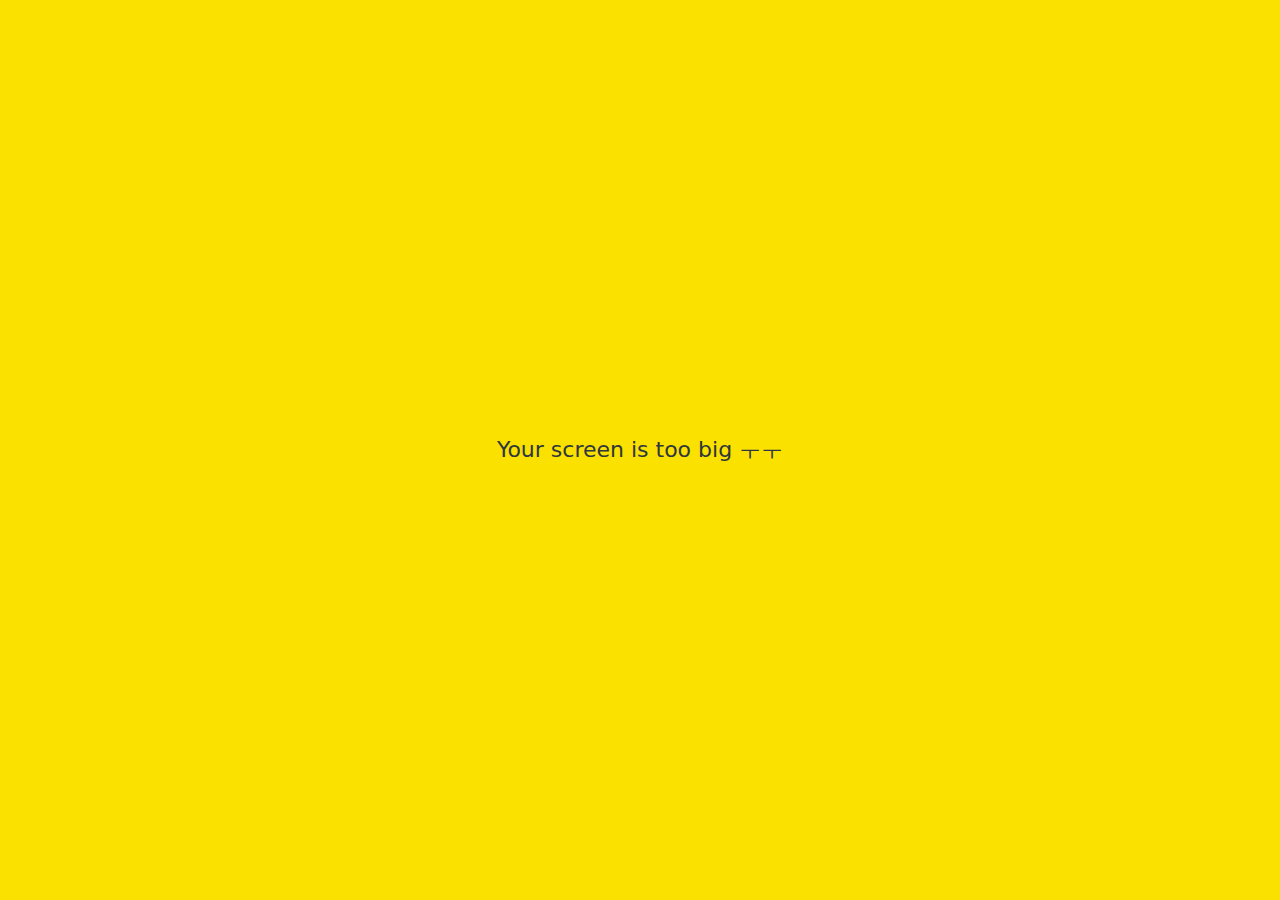
==== friends.html @ fa8a03e7 "Created" ====
<!DOCTYPE html>
<html lang="en">
  <head>
    <link rel="stylesheet" href="css/styles.css" />
    <meta charset="UTF-8" />
    <meta http-equiv="X-UA-Compatible" content="IE=edge" />
    <meta name="viewport" content="width=device-width, initial-scale=1.0" />
    <title>Friends - Kokoa Clone</title>
  </head>
  <body>
    <div class="status-bar">
      <div class="status-bar__column">
        <span>No Service</span>
        <i class="fas fa-wifi"></i>
      </div>
      <div class="status-bar__column">
        <span>19:43</span>
      </div>
      <div class="status-bar__column">
        <span>110%</span>
        <i class="fas fa-battery-full fa-lg"></i>
        <i class="fas fa-bolt"></i>
      </div>
    </div>

    <header class="screen-header">
      <h1 class="screen-header__title">Friends</h1>
      <div class="screen-header__icons">
        <span><i class="fa-solid fa-magnifying-glass fa-lg"></i></span>
        <span><i class="fa-solid fa-music fa-lg"></i></span>
        <span><i class="fa-solid fa-gear fa-lg"></i></span>
      </div>
    </header>

    <a id="friends-display-link">
      <i class="fa-solid fa-circle-info"></i> Friends Names Display
      <i class="fa-solid fa-chevron-right fa-xs"></i>
    </a>

    <main class="friends-screen">
      <div class="user-component">
        <div class="user-component__column">
          <img
            src="https://avatars3.githubusercontent.com/u/3612017"
            class="user-component__avatar user-component__avatar--xl"
          />
          <div class="user-component__text">
            <h4 class="user-component__title">Mimi</h4>
            <!-- <h6 class="user-component__subtitle">this text whatever</h6> -->
          </div>
        </div>
        <div class="user-component__column"></div>
      </div>
      <div class="friends-screen__channel">
        <div class="friends-screen__channel-header">
          <span>Channel</span>
          <i class="fa-solid fa-chevron-up fa-xs"></i>
        </div>
        <div class="user-component">
          <div class="user-component__column">
            <img
              src="https://avatars3.githubusercontent.com/u/3612017"
              class="user-component__avatar user-component__avatar--sm"
            />
            <div class="user-component__text">
              <h4 class="user-component__title user-component__title--not-bold">
                Channel
              </h4>
            </div>
          </div>
          <div class="user-component__column">
            <div>
              <span>2</span>
              <i class="fa-solid fa-chevron-right fa-xs"></i>
            </div>
          </div>
        </div>
      </div>
    </main>

    <nav class="nav">
      <ul class="nav__list">
        <li class="nav__btn">
          <a class="nav__link" href="friends.html"
            ><i class="fa-solid fa-user fa-2x"></i
          ></a>
        </li>
        <li class="nav__btn">
          <a class="nav__link" href="chats.html">
            <span class="nav__notification badge">1</span>
            <i class="fa-regular fa-comment fa-2x"></i
          ></a>
        </li>
        <li class="nav__btn">
          <a class="nav__link" href="find.html"
            ><i class="fa-solid fa-magnifying-glass fa-2x"></i
          ></a>
        </li>
        <li class="nav__btn">
          <a class="nav__link" href="more.html"
            ><span class="nav__dot dotge"></span
            ><i class="fa-solid fa-ellipsis fa-2x"></i
          ></a>
        </li>
      </ul>
    </nav>

    <div id="splash-screen">
      <i class="fa-solid fa-comment"></i>
    </div>

    <div id="no-mobile">
      <span>Your screen is too big ㅜㅜ</span>
    </div>

    <script
      src="https://kit.fontawesome.com/0053c2756f.js"
      crossorigin="anonymous"
    ></script>
  </body>
</html>
---- css/styles.css ----
@import "reset.css";
@import "variables.css";

/* Components */
@import "components/status-bar.css";
@import "components/nav-var.css";
@import "components/screen-header.css";
@import "components/alt-screen-header.css";
@import "components/user-component.css";
@import "components/badge.css";
@import "components/icon-row.css";
@import "components/no-mobile.css";

/* Screens */
@import "screens/login.css";
@import "screens/friends.css";
@import "screens/find.css";
@import "screens/more.css";
@import "screens/settings.css";
@import "screens/chat.css";

body {
    color: #2e363e;
    font-family: system-ui, -apple-system, BlinkMacSystemFont, 'Segoe UI', Roboto, Oxygen, Ubuntu, Cantarell, 'Open Sans', 'Helvetica Neue', sans-serif;
}

.main-screen {
    padding: 0px var(--horizontal-space);
}
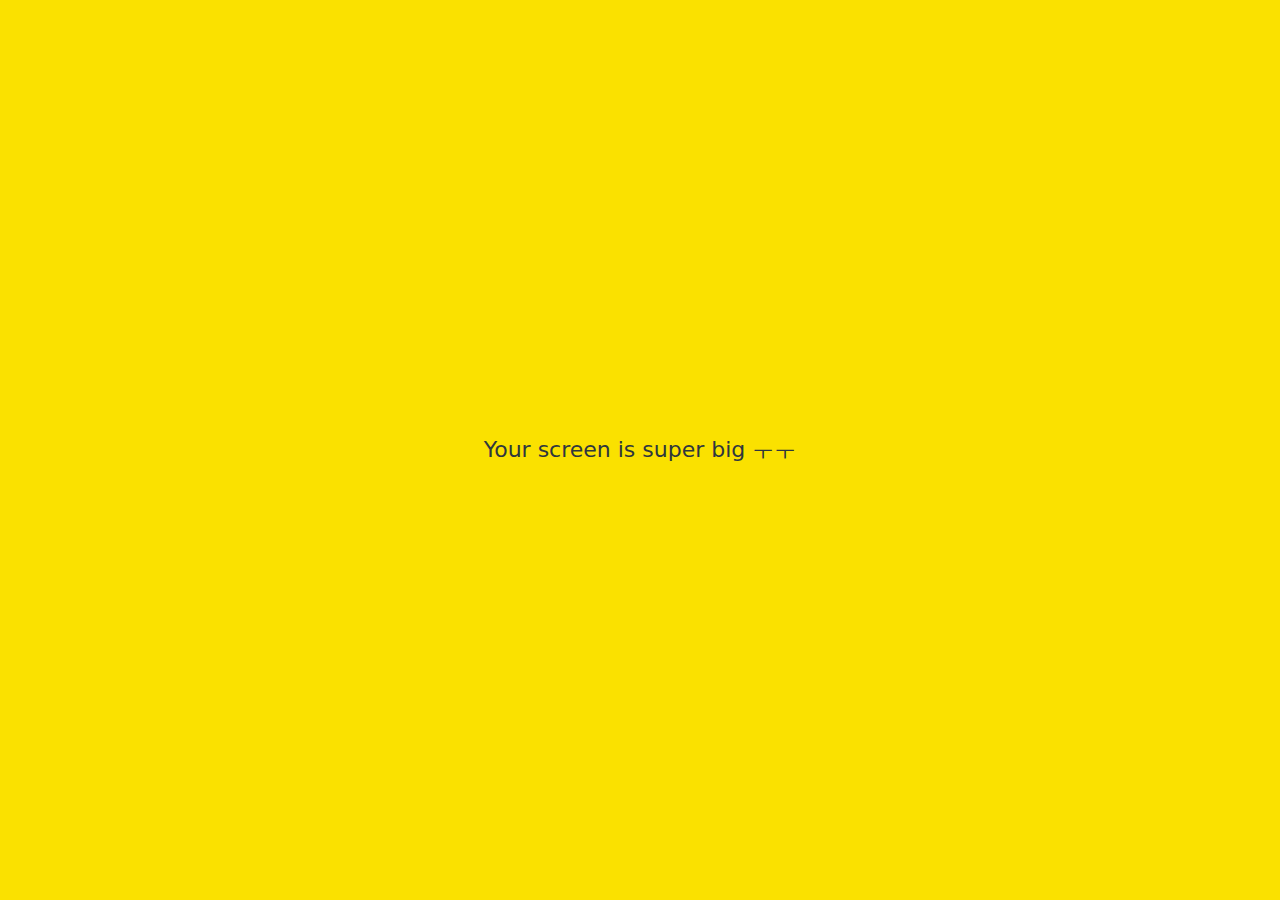
==== commit 287573af: "too -> super" ====
--- a/friends.html
+++ b/friends.html
@@ -110,7 +110,7 @@
     </div>
 
     <div id="no-mobile">
-      <span>Your screen is too big ㅜㅜ</span>
+      <span>Your screen is super big ㅜㅜ</span>
     </div>
 
     <script
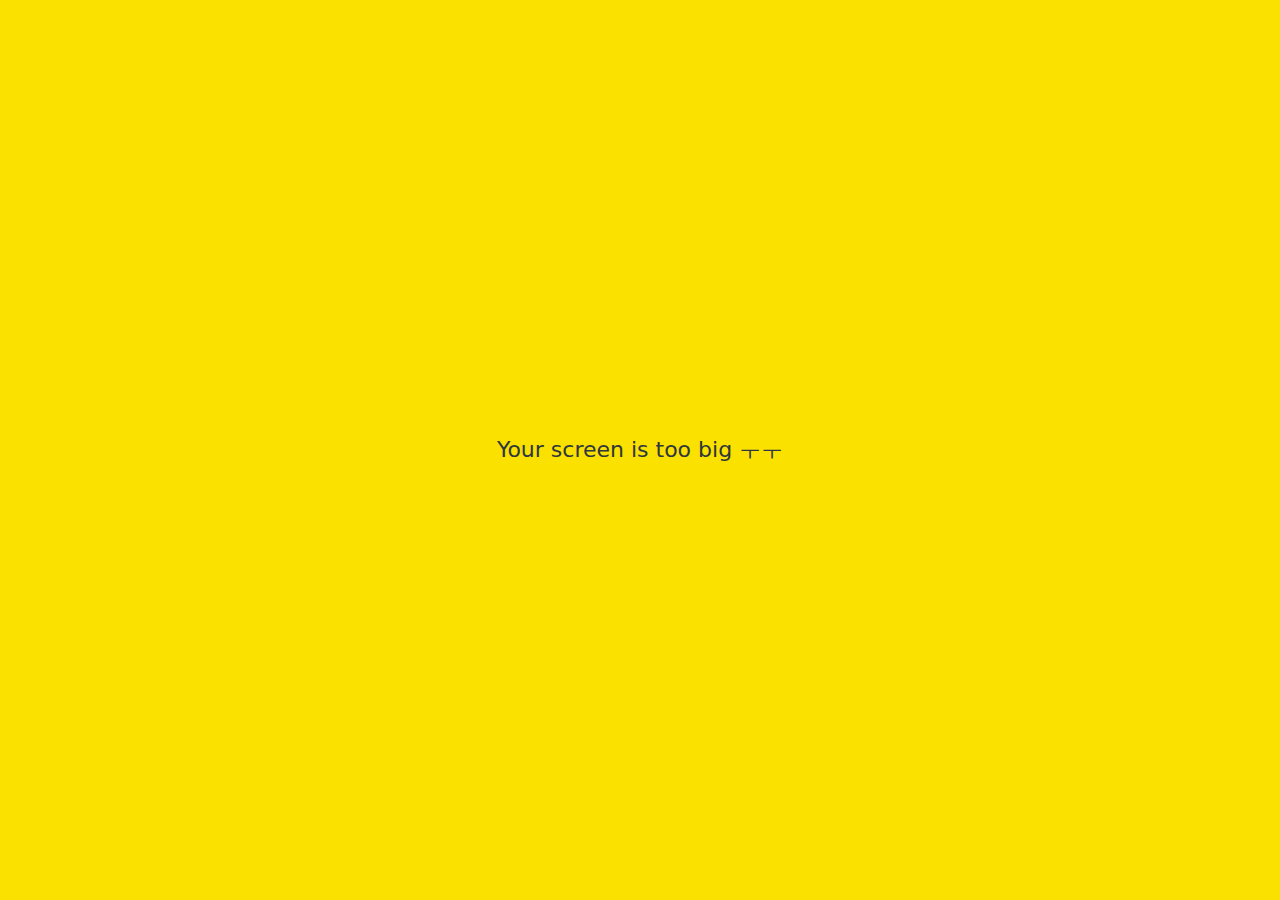
==== commit 67ab1513: "super -> too" ====
--- a/friends.html
+++ b/friends.html
@@ -110,7 +110,7 @@
     </div>
 
     <div id="no-mobile">
-      <span>Your screen is super big ㅜㅜ</span>
+      <span>Your screen is too big ㅜㅜ</span>
     </div>
 
     <script
